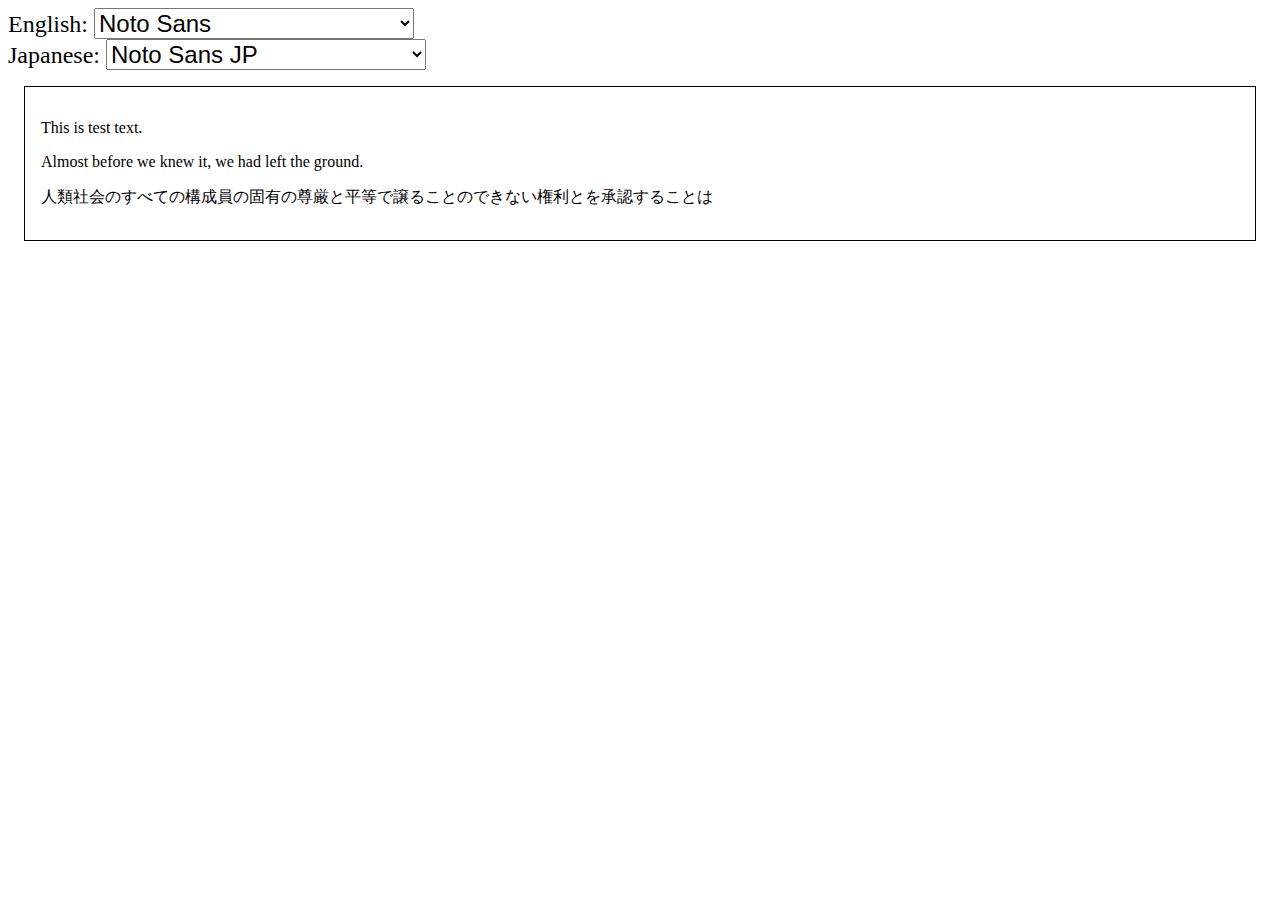
==== font_change/index.html @ 1653b151 "fontChange" ====
<!DOCTYPE html>
<html lang="ja">
<head>
    <meta charset="UTF-8">
    <meta http-equiv="X-UA-Compatible" content="IE=edge">
    <meta name="viewport" content="width=device-width, initial-scale=1.0">
    <title>Document</title>
    <!--css-->
    <link rel="stylesheet" href="./css/style.css">
    <!--js-->
    <script src="https://ajax.googleapis.com/ajax/libs/jquery/3.6.0/jquery.min.js"></script>
    <!--font-->
    <link rel="preconnect" href="https://fonts.googleapis.com">
    <link rel="preconnect" href="https://fonts.gstatic.com" crossorigin>
    <link href="https://fonts.googleapis.com/css2?family=DotGothic16&family=Moon+Dance&family=Noto+Sans+JP&family=Noto+Serif+JP&family=Reggae+One&family=Source+Code+Pro&display=swap" rel="stylesheet">
</head>
<body>
    <div class="Container">
        <div class="English-Select">
            <label class="English__Label Select__Label Label">English:</label>
            <select class="English__Select Select">
                <option class="English__Select--i1" value="Noto Sans JP">Noto Sans</option>
                <option class="English__Select--i2" value="Noto Serif JP">Noto Serif</option>
                <option class="English__Select--i3" value="Moon Dance">Moon Dance</option>
                <option class="English__Select--i4" value="Source Code Pro">Source Code Pro</option>
            </select>
        </div>
        <div class="Japanese-Select">
            <label class="Japanese__Label Select__Label Label">Japanese:</label>
            <select class="Japanese__Select Select">
                <option class="Japanese__Select--i1" value="Noto Sans JP">Noto Sans JP</option>
                <option class="Japanese__Select--i2" value="Noto Serif JP">Noto Serif JP</option>
                <option class="Japanese__Select--i3" value="DotGothic16">DotGothic16</option>
                <option class="Japanese__Select--i4" value="Reggae One">Reggae One</option>
            </select>
        </div>
        <div class="Test-Text">
            <div class="en">
                <p>This is test text.</p>
                <p>Almost before we knew it, we had left the ground.</p>
            </div>
            <div class="ja">
                <p>人類社会のすべての構成員の固有の尊厳と平等で譲ることのできない権利とを承認することは</p>
            </div>
        </div>
    </div>
    <script>
        $(".Select").change(function () { 
            const enFont= $('.English__Select').val()
            console.log("en = " + enFont);
            const jaFont= $('.Japanese__Select').val()
            console.log("ja = " + jaFont);
            $(".en").css("font-family", `${enFont}` );
            $(".ja").css("font-family", `${jaFont}` );
        }
        )
    </script>
</body>
</html>
---- font_change/css/style.css ----
.English-Select {
  font-size: 1.5rem;
}

.English-Select .English__Label {
  font-size: inherit;
}

.English-Select .English__Select {
  font-size: inherit;
  width: 20rem;
}

.English-Select .English__Select .English__Select--i1 {
  font-family: 'Noto Sans JP', sans-serif;
}

.English-Select .English__Select .English__Select--i2 {
  font-family: 'Noto Serif JP', serif;
}

.English-Select .English__Select .English__Select--i3 {
  font-family: 'Moon Dance', cursive;
}

.English-Select .English__Select .English__Select--i4 {
  font-family: 'Source Code Pro', monospace;
}

.Japanese-Select {
  font-size: 1.5rem;
}

.Japanese-Select .Japanese__Label {
  font-size: inherit;
}

.Japanese-Select .Japanese__Select {
  font-size: inherit;
  width: 20rem;
}

.Japanese-Select .Japanese__Select .Japanese__Select--i1 {
  font-family: 'Noto Sans JP', sans-serif;
}

.Japanese-Select .Japanese__Select .Japanese__Select--i2 {
  font-family: 'Noto Serif JP', serif;
}

.Japanese-Select .Japanese__Select .Japanese__Select--i3 {
  font-family: 'DotGothic16', sans-serif;
}

.Japanese-Select .Japanese__Select .Japanese__Select--i4 {
  font-family: 'Reggae One', cursive;
}

.Test-Text {
  border: 1px solid black;
  margin: 1em;
  padding: 1em;
}
/*# sourceMappingURL=style.css.map */
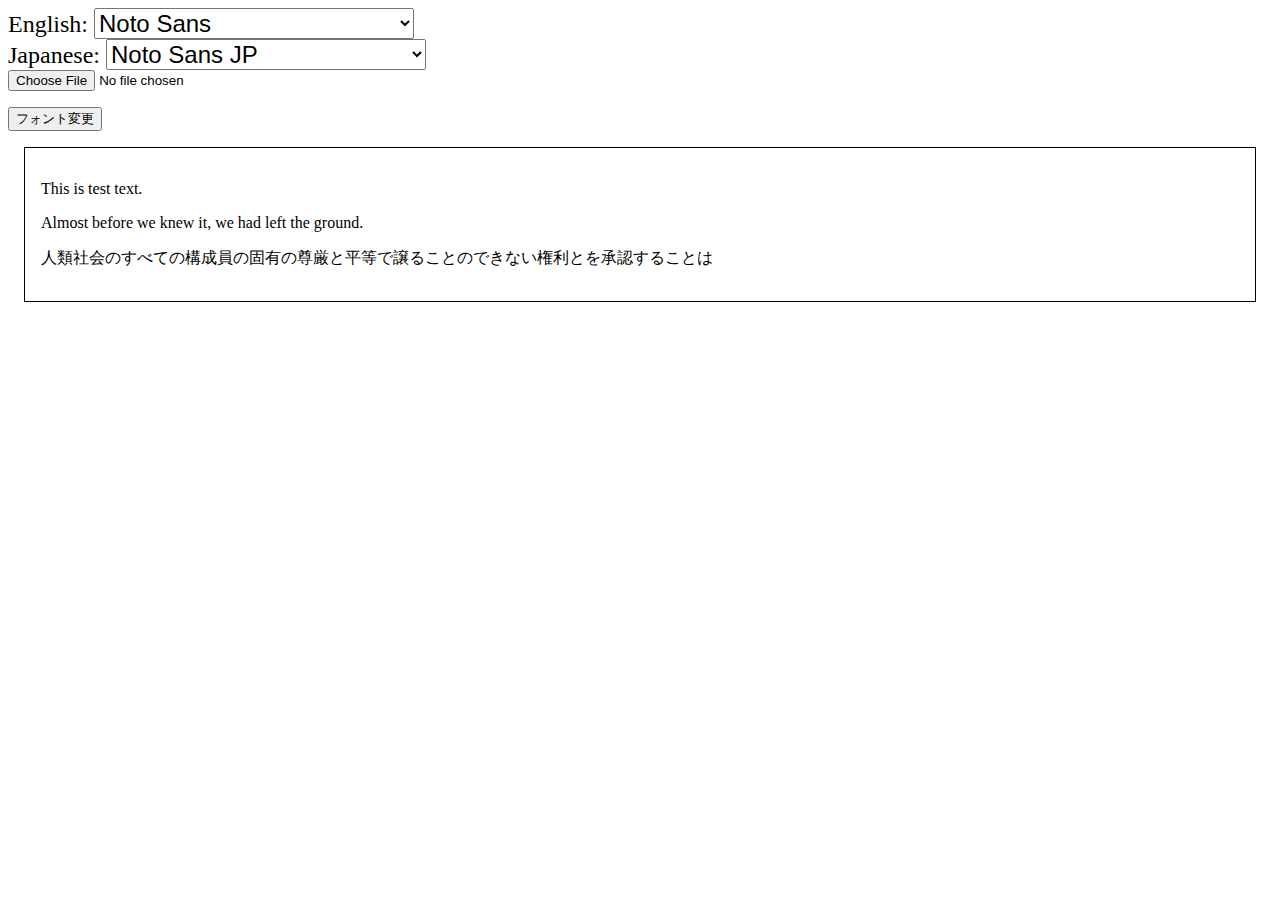
==== commit 55a8e866: "2.3.7" ====
--- a/font_change/index.html
+++ b/font_change/index.html
@@ -34,6 +34,11 @@
                 <option class="Japanese__Select--i4" value="Reggae One">Reggae One</option>
             </select>
         </div>
+        <div class="Font-File-Select">
+            <input type="file" class="Font__File__Select">
+            <p></p>
+            <button type="button" class="Font-File-Select--Submit">フォント変更</button>
+        </div>
         <div class="Test-Text">
             <div class="en">
                 <p>This is test text.</p>
@@ -52,8 +57,12 @@
             console.log("ja = " + jaFont);
             $(".en").css("font-family", `${enFont}` );
             $(".ja").css("font-family", `${jaFont}` );
-        }
+            }
         )
+        $(".Font-File-Select--Submit").click(function () { 
+            console.log($(".Font__File__Select").val());
+            console.log($('.Font__File__Select')[0].files[0].name);
+        });
     </script>
 </body>
 </html>